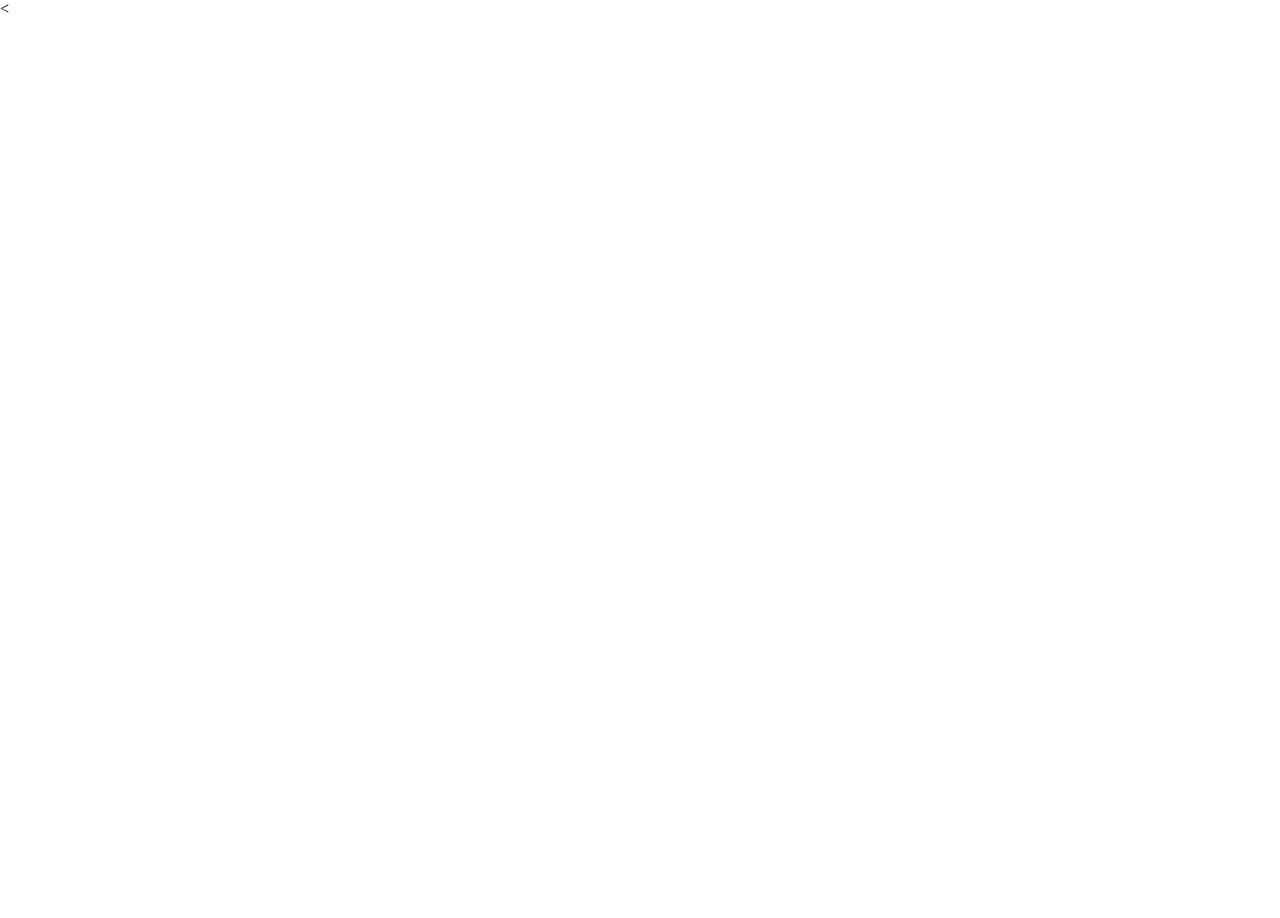
==== Mapping_GeoJSON_Points/index.html @ 97cfdaae "module13" ====
<!DOCTYPE html>
<html lang="en">
<head>
    <meta charset="UTF-8">
    <meta http-equiv="X-UA-Compatible" content="IE=edge">
    <meta name="viewport" content="width=device-width, initial-scale=1.0">
    <title>Leaflet-Basic-Map</title>

    <!-- Leaflet CSS -->
    <<link rel="stylesheet" href="https://unpkg.com/leaflet@1.8.0/dist/leaflet.css"
    integrity="sha512-hoalWLoI8r4UszCkZ5kL8vayOGVae1oxXe/2A4AO6J9+580uKHDO3JdHb7NzwwzK5xr/Fs0W40kiNHxM9vyTtQ=="
    crossorigin=""/>

    <!-- Our CSS -->
  <link rel="stylesheet" type="text/css" href="static/css/style.css">

</head>
<body>

    <!-- The div that holds our map -->
    <div id="mapid"></div>

    <!-- Leaflet JavaScript -->
    <script src="https://unpkg.com/leaflet@1.8.0/dist/leaflet.js"
   integrity="sha512-BB3hKbKWOc9Ez/TAwyWxNXeoV9c1v6FIeYiBieIWkpLjauysF18NzgR1MBNBXf8/KABdlkX68nAhlwcDFLGPCQ=="
   crossorigin=""></script>

   <!-- API key -->
    <script type="text/javascript" src="static/js/config.js"></script>

    <script type="text/javascript" src="static/js/cities.js"></script>

    <!-- Our JavaScript -->
    <script type="text/javascript" src="static/js/logic.js"></script>

</body>
</html>
---- Mapping_GeoJSON_Points/static/css/style.css ----
html,
body,
#mapid {
  width: 100%;
  height: 100%;
  padding: 0;
  margin: 0;
}
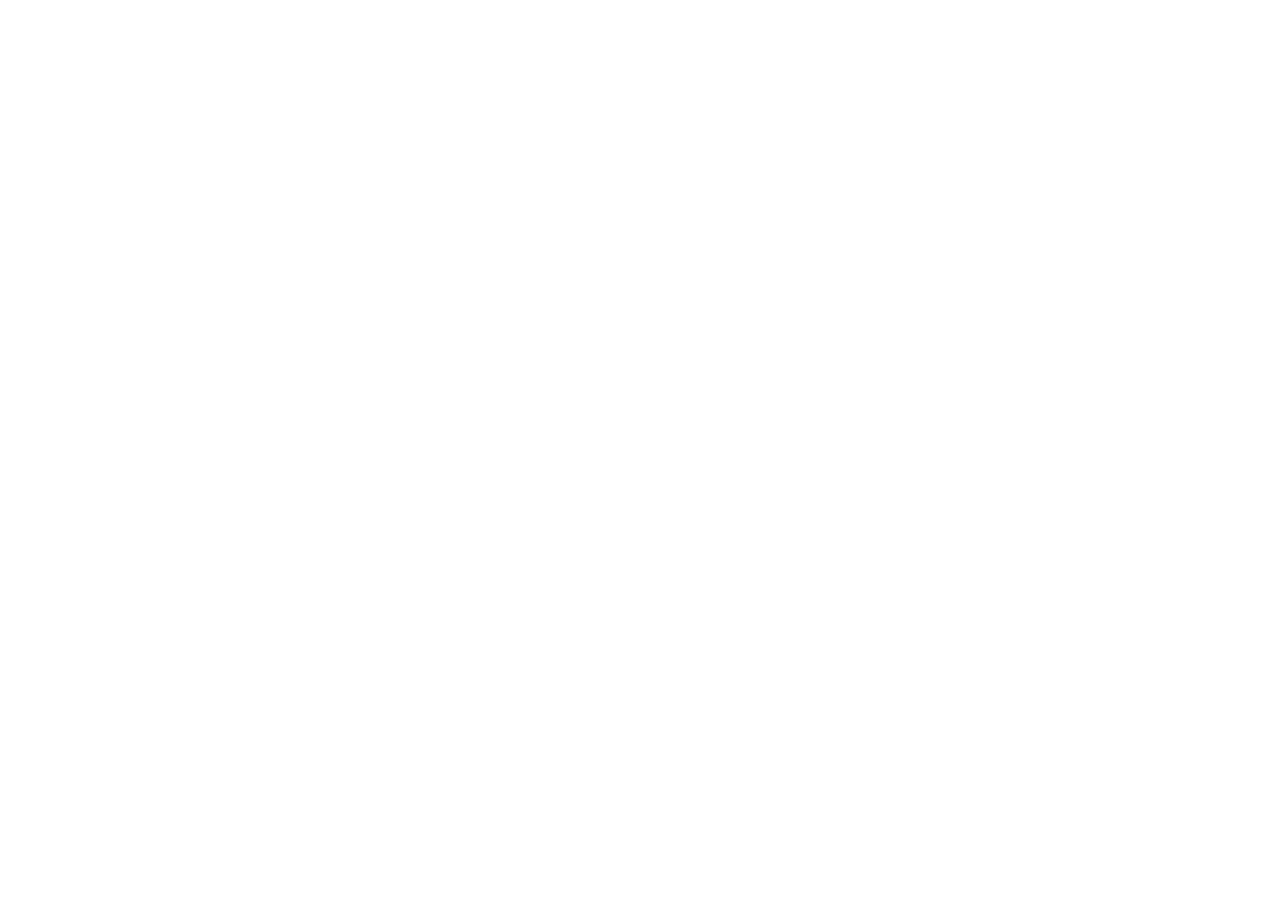
==== commit c6824406: "module 13" ====
--- a/Mapping_GeoJSON_Points/index.html
+++ b/Mapping_GeoJSON_Points/index.html
@@ -6,13 +6,17 @@
     <meta name="viewport" content="width=device-width, initial-scale=1.0">
     <title>Leaflet-Basic-Map</title>
 
+    
     <!-- Leaflet CSS -->
-    <<link rel="stylesheet" href="https://unpkg.com/leaflet@1.8.0/dist/leaflet.css"
+    <link rel="stylesheet" href="https://unpkg.com/leaflet@1.8.0/dist/leaflet.css"
     integrity="sha512-hoalWLoI8r4UszCkZ5kL8vayOGVae1oxXe/2A4AO6J9+580uKHDO3JdHb7NzwwzK5xr/Fs0W40kiNHxM9vyTtQ=="
     crossorigin=""/>
 
+    <!-- d3 JavaScript -->
+    <script src="https://d3js.org/d3.v5.min.js"></script>
+
     <!-- Our CSS -->
-  <link rel="stylesheet" type="text/css" href="static/css/style.css">
+    <link rel="stylesheet" type="text/css" href="static/css/style.css">
 
 </head>
 <body>
@@ -28,7 +32,7 @@
    <!-- API key -->
     <script type="text/javascript" src="static/js/config.js"></script>
 
-    <script type="text/javascript" src="static/js/cities.js"></script>
+    <!-- <script type="text/javascript" src="static/js/cities.js"></script> -->
 
     <!-- Our JavaScript -->
     <script type="text/javascript" src="static/js/logic.js"></script>
